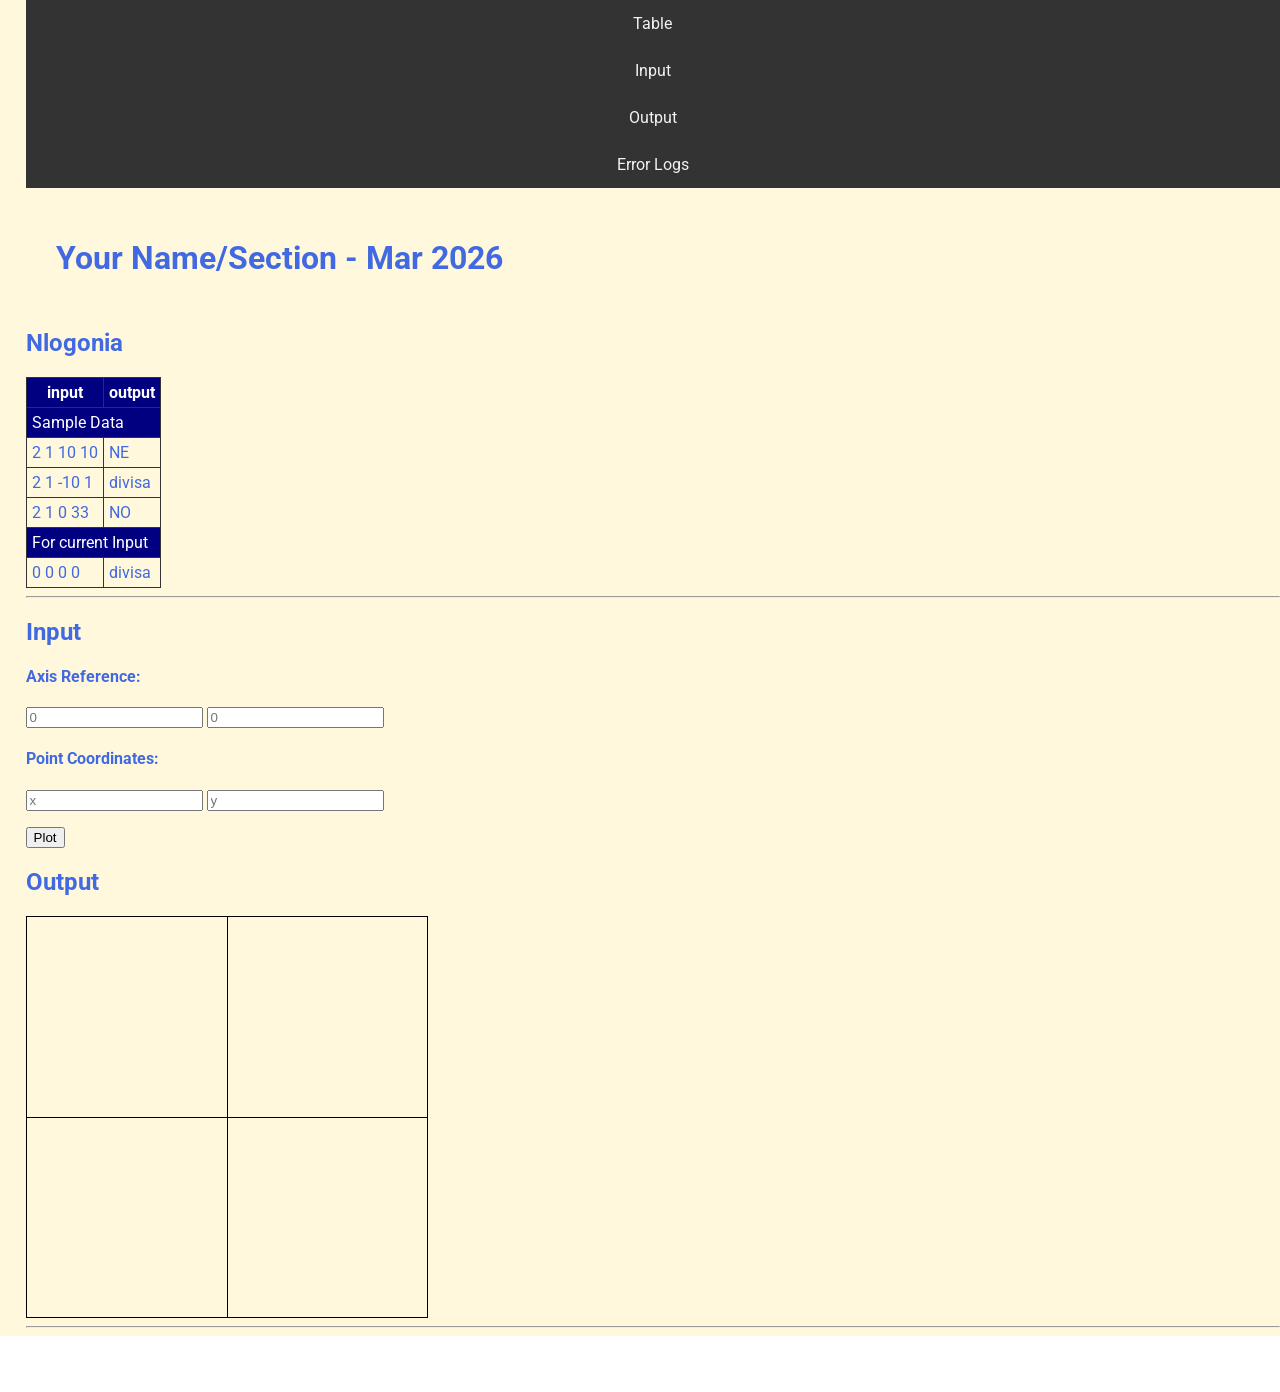
==== public/quarter 4/3rdGraded/index.html @ 86659a86 "format for 3rd graded" ====
<!DOCTYPE html>
<html>
<head>
  <meta charset="utf-8">
  <meta name="viewport" content="width=device-width">
  <!-- change the authors name to both your names-->
  <meta name="author" content="Sir Roy/Al Mendoza">
  <meta name="description" content="testing and debugging">
  <meta name="keywords" content="testing and debugging">
  <title>CS 3 </title>
  <link href="style.css" rel="stylesheet" type="text/css" />
  <link rel="preconnect" href="https://fonts.googleapis.com">
  <link rel="preconnect" href="https://fonts.gstatic.com" crossorigin>
  <link href="https://fonts.googleapis.com/css2?family=Open+Sans&family=Poppins:wght@300&family=Roboto&display=swap" rel="stylesheet">
  <link rel="icon" type="image/x-icon" href="images/favicon.ico">
</head>

<body>
  <header>
    <nav>
      <a href="#start">Table</a>
      <a href="#input">Input</a>
      <a href="#output">Output</a>
      <a href="errorlogs.html">Error Logs</a>
    </nav>
    
    <h1 style="padding: 30px">Your Name/Section  - Mar 2026 </h1>
    <h2 id="start"> Nlogonia </h2>
  </header>

  <section id="table">
    <table> 
      <tr class="rColor">
        <th> input </th> <th> output</th>
      </tr>
      <tr class="rColor"> 
        <td colspan="2"> Sample Data</td>
      </tr>
      <tr> 
          <td> 2 1 10 10 </td> <td> NE</td>
      </tr>
      <tr> 
        <td> 2 1 -10 1 </td> <td> divisa</td>
      </tr>
      <tr> 
        <td> 2 1 0 33 </td> <td> NO </td>
      </tr>
      <tr  class="rColor"> 
        <td colspan="2"> For current Input</td>
      </tr>
      <tr> 
        <td id="in1"> 0 0 0 0 </td> <td id="out1"> divisa </td>
      </tr>
    </table>
    <hr>
  </section>
  
  <section id="input">
    <h2> Input </h2>
  
    <h4>Axis Reference:</h4>
    <p>
      <input type="number" id="x0" placeholder="0">
      <input type="number" id="y0" placeholder="0">
    </p>
    
    <h4>Point Coordinates:</h4>
    <p>
      <input type="number" id="x" placeholder="x"> 
      <input type="number" id="y" placeholder="y">
    </p>
    <button onclick="plotPoint(Number(x0.value),Number(y0.value),Number(x.value), Number(y.value))"> Plot </button>
  </section>
  
  <section id="output">
    <h2 id="output"> Output </h2>

     <div id="coordinatePlane">
        <div id="xAxis" class="axis"></div>
        <div id="yAxis" class="axis"></div>
    </div>
    <hr>
  </section>
  
  <!--- anchors for socmed site are done with image sprites -->
  <footer>
    <a href="https://facebook.com"> 
    <div class="icon facebook"></div>
    </a>
    <a href="https://twitter.com">
    <div class="icon twitter"></div>
    </a>
    <a href="https://github.com">
    <div class="icon github"></div>
    </a>
  </footer>
  <script defer src="script.js"></script>
</body>

</html>
---- public/quarter 4/3rdGraded/style.css ----
html {
  height: 100%;
  width: 100%;
}

body{
  font-family: 'Open Sans', sans-serif;
  font-family: 'Poppins', sans-serif;
  font-family: 'Roboto', sans-serif;
  background-color: cornsilk;
  color:royalblue;
  padding: 0;
  margin: 0;
}

section, header {
  padding-left: 2%;
}

/*---- CSS to control the navigation bar --- 
Requirements for the navigation:
- Navigation should all be on one line only and located on the first line of the browser and will not scroll with the rest of the content.  
- There should also a hover effect on each of the links to change background and foreground color.
*/
nav {
    width: 100%;
    background-color: #333;
}

nav a {
    display: block;
    color: #f2f2f2;
    text-align: center;
    padding: 14px 20px;
    text-decoration: none;
}

nav a :hover {
    background-color: #ddd;
    color: black;
    }

/*------ to control coordinatePlane, the location of the small red box  --------*/
#coordinatePlane {
    position: relative;
    height: 400px;
    width: 400px;
    border: 1px solid black;
}
.point {
    height: 10px;
    width: 10px;
    background-color: red;
}
.axis {
    position: absolute;
    background-color: black;
}

#xAxis {
    left: 0;
    top: 200px;
    width: 100%;
    height: 1px;
}
#yAxis {
    left: 200px;
    bottom: 0;
    width: 1px;
    height: 100%;
}

/* ----- CSS properties for footer tag to display socmed icons facebook, twitter and github using sprites ---
- Discover how to use image sprites to make this work
*/
footer {
    width: 100%;
    background-color: white;
    color: #333;
      text-align: center;
    padding: 10px 0;
}
footer a {
  text-decoration: none;
}

.icon {
    width: 32px;
    height: 32px;
    display: inline-block;
    background: url('sprites.png') no-repeat;
}
.facebook {
    background-position: -226px -129px;
}
.twitter {
    background-position: -340px -129px;
}
.github {
    background-position: -456px -129px;
}

.facebook:hover {
  background-position: -226px -55px;
}
.twitter:hover {
  background-position: -340px -54px;
}
.github:hover {
  background-position: -456px -54px;
}

/* --- CSS for documenting process in the table in the errorlogs.html --*/
table{
  border-collapse: collapse;
}

th, td, tr{
  padding: 5px;
  border: 1px solid #333;  
}

.rColor {
  background-color: navy;
  color: white;
}
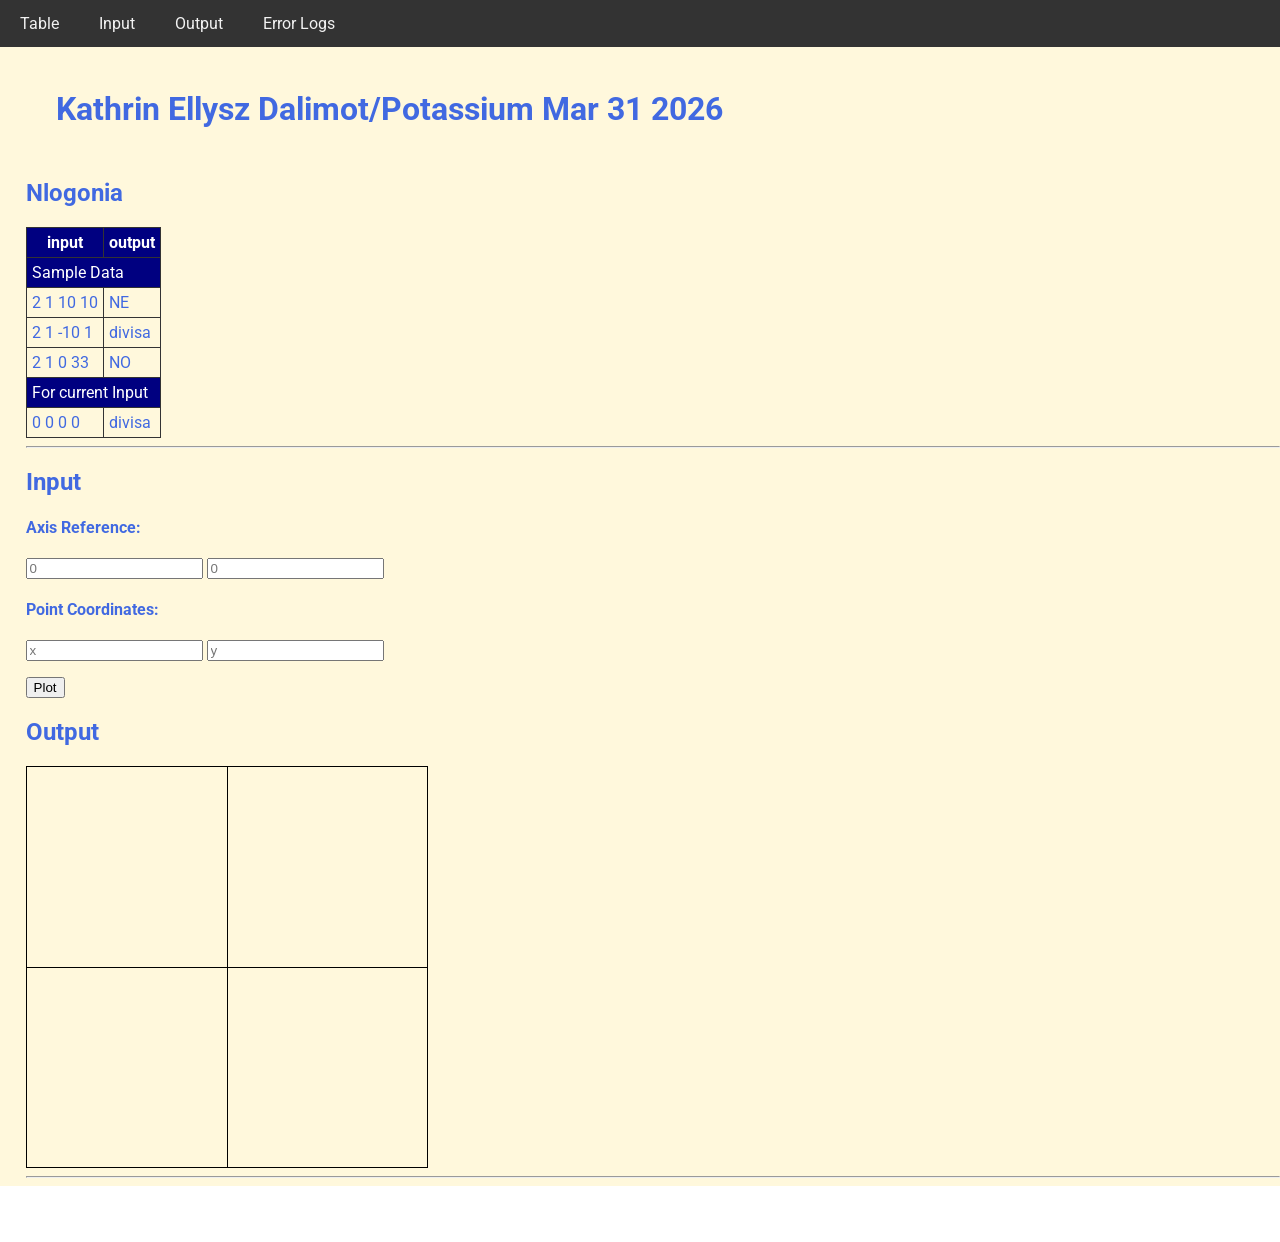
==== commit 940581a6: "final  3rd graded" ====
--- a/public/quarter 4/3rdGraded/index.html
+++ b/public/quarter 4/3rdGraded/index.html
@@ -4,10 +4,10 @@
   <meta charset="utf-8">
   <meta name="viewport" content="width=device-width">
   <!-- change the authors name to both your names-->
-  <meta name="author" content="Sir Roy/Al Mendoza">
+  <meta name="author" content="Kathrin Ellysz Dalimot">
   <meta name="description" content="testing and debugging">
   <meta name="keywords" content="testing and debugging">
-  <title>CS 3 </title>
+  <title>CS3 Kathrin Ellysz Dalimot 3rd Graded </title>
   <link href="style.css" rel="stylesheet" type="text/css" />
   <link rel="preconnect" href="https://fonts.googleapis.com">
   <link rel="preconnect" href="https://fonts.gstatic.com" crossorigin>
@@ -24,7 +24,7 @@
       <a href="errorlogs.html">Error Logs</a>
     </nav>
     
-    <h1 style="padding: 30px">Your Name/Section  - Mar 2026 </h1>
+    <h1 style="padding: 30px">Kathrin Ellysz Dalimot/Potassium Mar 31 2026 </h1>
     <h2 id="start"> Nlogonia </h2>
   </header>
 
--- a/public/quarter 4/3rdGraded/style.css
+++ b/public/quarter 4/3rdGraded/style.css
@@ -3,121 +3,126 @@
   width: 100%;
 }
 
-body{
-  font-family: 'Open Sans', sans-serif;
-  font-family: 'Poppins', sans-serif;
-  font-family: 'Roboto', sans-serif;
+body {
+  font-family: 'Roboto', 'Poppins', 'Open Sans', sans-serif;
   background-color: cornsilk;
-  color:royalblue;
+  color: royalblue;
   padding: 0;
   margin: 0;
+  margin-top: 60px; 
 }
 
 section, header {
   padding-left: 2%;
 }
 
-/*---- CSS to control the navigation bar --- 
-Requirements for the navigation:
-- Navigation should all be on one line only and located on the first line of the browser and will not scroll with the rest of the content.  
-- There should also a hover effect on each of the links to change background and foreground color.
-*/
 nav {
-    width: 100%;
-    background-color: #333;
+  width: 100%;
+  background-color: #333;
+  position: fixed;  
+  top: 0;
+  left: 0;
+  display: flex;   
+  z-index: 1000;
 }
 
 nav a {
-    display: block;
-    color: #f2f2f2;
-    text-align: center;
-    padding: 14px 20px;
-    text-decoration: none;
+  display: inline-block;
+  color: #f2f2f2;
+  text-align: center;
+  padding: 14px 20px;
+  text-decoration: none;
 }
 
-nav a :hover {
-    background-color: #ddd;
-    color: black;
-    }
+nav a:hover {
+  background-color: #ddd;
+  color: black;
+}
 
-/*------ to control coordinatePlane, the location of the small red box  --------*/
 #coordinatePlane {
-    position: relative;
-    height: 400px;
-    width: 400px;
-    border: 1px solid black;
+  position: relative;
+  height: 400px;
+  width: 400px;
+  border: 1px solid black;
 }
+
 .point {
-    height: 10px;
-    width: 10px;
-    background-color: red;
+  position: absolute;  
+  height: 10px;
+  width: 10px;
+  background-color: red;
 }
+
 .axis {
-    position: absolute;
-    background-color: black;
+  position: absolute;
+  background-color: black;
 }
 
 #xAxis {
-    left: 0;
-    top: 200px;
-    width: 100%;
-    height: 1px;
-}
-#yAxis {
-    left: 200px;
-    bottom: 0;
-    width: 1px;
-    height: 100%;
+  left: 0;
+  top: 200px;
+  width: 100%;
+  height: 1px;
 }
 
-/* ----- CSS properties for footer tag to display socmed icons facebook, twitter and github using sprites ---
-- Discover how to use image sprites to make this work
-*/
+#yAxis {
+  left: 200px;
+  bottom: 0;
+  width: 1px;
+  height: 100%;
+}
+
 footer {
-    width: 100%;
-    background-color: white;
-    color: #333;
-      text-align: center;
-    padding: 10px 0;
+  width: 100%;
+  background-color: white;
+  color: #333;
+  text-align: center;
+  padding: 10px 0;
 }
+
 footer a {
   text-decoration: none;
 }
 
 .icon {
-    width: 32px;
-    height: 32px;
-    display: inline-block;
-    background: url('sprites.png') no-repeat;
+  width: 32px;
+  height: 32px;
+  display: inline-block;
+  background: url('sprites.png') no-repeat;
 }
+
 .facebook {
-    background-position: -226px -129px;
+  background-position: -226px -129px;
 }
+
 .twitter {
-    background-position: -340px -129px;
+  background-position: -340px -129px;
 }
+
 .github {
-    background-position: -456px -129px;
+  background-position: -456px -129px;
 }
 
 .facebook:hover {
   background-position: -226px -55px;
 }
+
 .twitter:hover {
   background-position: -340px -54px;
 }
+
 .github:hover {
   background-position: -456px -54px;
 }
 
-/* --- CSS for documenting process in the table in the errorlogs.html --*/
-table{
+/* ---- Table ---- */
+table {
   border-collapse: collapse;
 }
 
-th, td, tr{
+th, td, tr {
   padding: 5px;
-  border: 1px solid #333;  
+  border: 1px solid #333;
 }
 
 .rColor {
